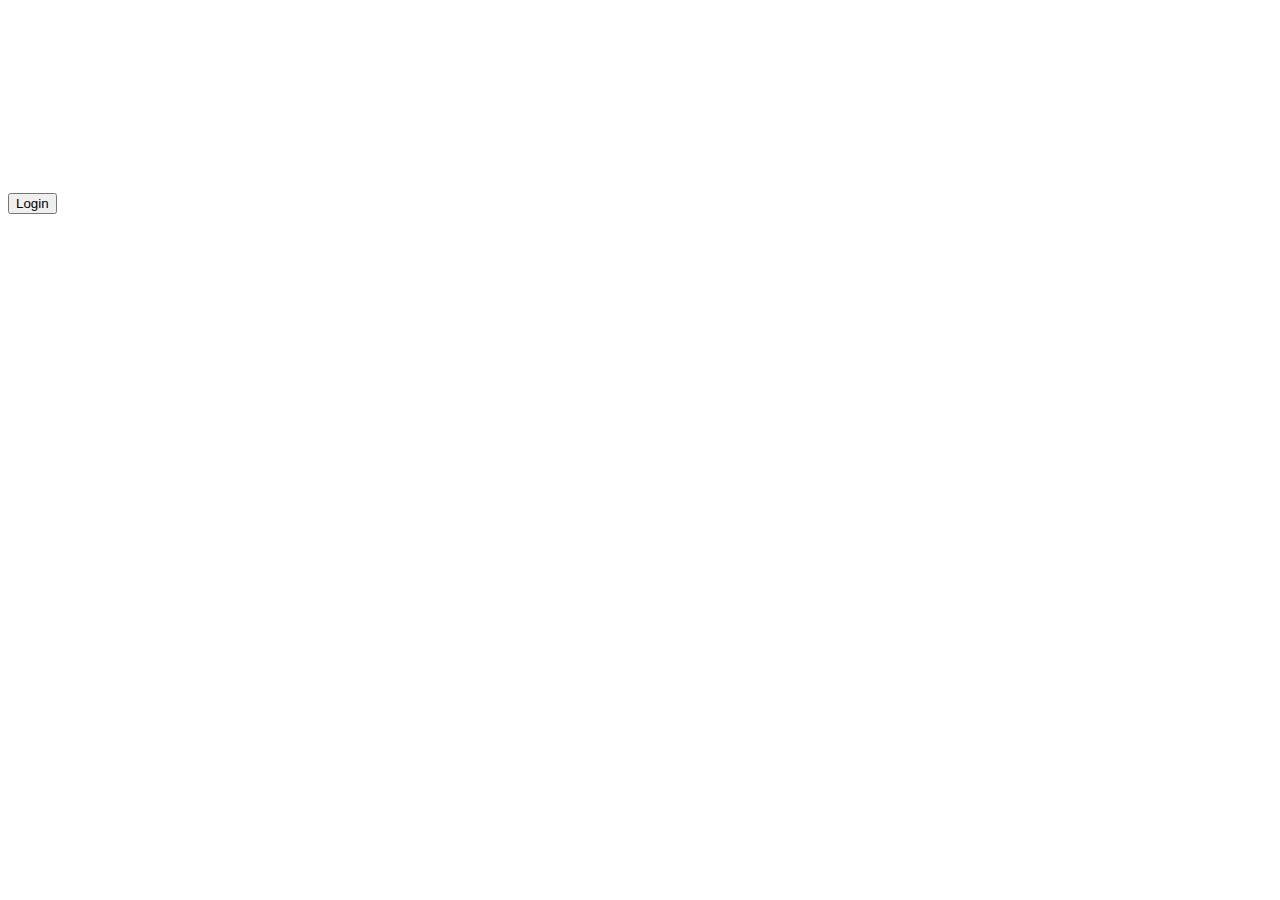
==== chart.html @ c6677510 "Graph change coding" ====
<!DOCTYPE html>
<html lang="en">
<head>
    <meta charset="UTF-8">
    <meta name="viewport" content="width=device-width, initial-scale=1.0">
    <title>Graph</title>
    <script src="https://cdn.jsdelivr.net/npm/chart.js"></script>
    
</head>
<body>
  <input type="submit" id="login" name="login" value="Login" />
  <canvas id="userLoginChart" width="400" height="200"></canvas>
</body>
<script type="module">
    // Import the functions you need from the SDKs you need
    import { initializeApp } from "https://www.gstatic.com/firebasejs/10.4.0/firebase-app.js";
    import { getDatabase, set, ref, update, } from "https://www.gstatic.com/firebasejs/10.4.0/firebase-database.js";
    import { getAuth, createUserWithEmailAndPassword, signInWithEmailAndPassword, sendEmailVerification } from "https://www.gstatic.com/firebasejs/10.4.0/firebase-auth.js";

    // TODO: Add SDKs for Firebase products that you want to use
    // https://firebase.google.com/docs/web/setup#available-libraries
  
    // Your web app's Firebase configuration
    const firebaseConfig = {
      apiKey: "AIzaSyAxDiiZzecf-x9JcLsxSu6_zCimOOcMiro",
      authDomain: "aarthinew-2aa7f.firebaseapp.com",
      databaseURL: "https://aarthinew-2aa7f-default-rtdb.firebaseio.com",
      projectId: "aarthinew-2aa7f",
      storageBucket: "aarthinew-2aa7f.appspot.com",
      messagingSenderId: "47934433889",
      appId: "1:47934433889:web:d309fbb8e4cba978fed820"
    };
  
    // Initialize Firebase
    const app = initializeApp(firebaseConfig);
    const database = getDatabase(app);
    const auth = getAuth();

    // After the other JavaScript code, add the following code:

// Get the canvas element and create a chart context
const chartCanvas = document.getElementById('userLoginChart');
const chartContext = chartCanvas.getContext('2d');

// Create an empty data array and labels for the chart
const chartData = {
  labels: [], // Array to store labels (e.g., time)
  datasets: [
    {
      label: 'Login Count',
      data: [], // Array to store the number of logins
      fill: true,
      borderColor: 'rgba(75, 192, 192, 1)',
      tension: 0.1,
    },
  ],
};

// Create a new Chart using Chart.js
const userLoginChart = new Chart(chartContext, {
  type: 'line',
  data: chartData,
  options: {
    scales: {
      x: {
        display: true,
        title: {
          display: true,
          text: 'Time',
        },
      },
      y: {
        display: true,
        title: {
          display: true,
          text: 'Login Count',
        },
      },
    },
  },
});

// Function to update the chart
function updateChart(loginCount) {
  const timeNow = new Date().toLocaleTimeString(); // Get the current time
  userLoginChart.data.labels.push(timeNow); // Add the time as a label
  userLoginChart.data.datasets[0].data.push(loginCount); // Add the login count
  userLoginChart.update(); // Update the chart
}

// Call the updateChart function when a user logs in
login.addEventListener('click', (e) => {
  var email = document.getElementById('email1').value;
  var password = document.getElementById('password1').value;

  signInWithEmailAndPassword(auth, email, password)
    .then((userCredential) => {
      // Signed in
      const user = userCredential.user;
      console.log(user);

      const dt = new Date();
      update(ref(database, 'users/' + user.uid), {
        last_login: dt,
      });

      dspEmail.textContent = user.email;
      status.textContent = user.emailVerified;
      
      // Call the updateChart function to update the chart with the new login
      updateChart(userLoginChart.data.datasets[0].data.length);
      
      alert('User logged in!');
    })
    .catch((error) => {
      const errorCode = error.code;
      const errorMessage = error.message;
      alert(errorMessage);
    });
});




</script>
</html>
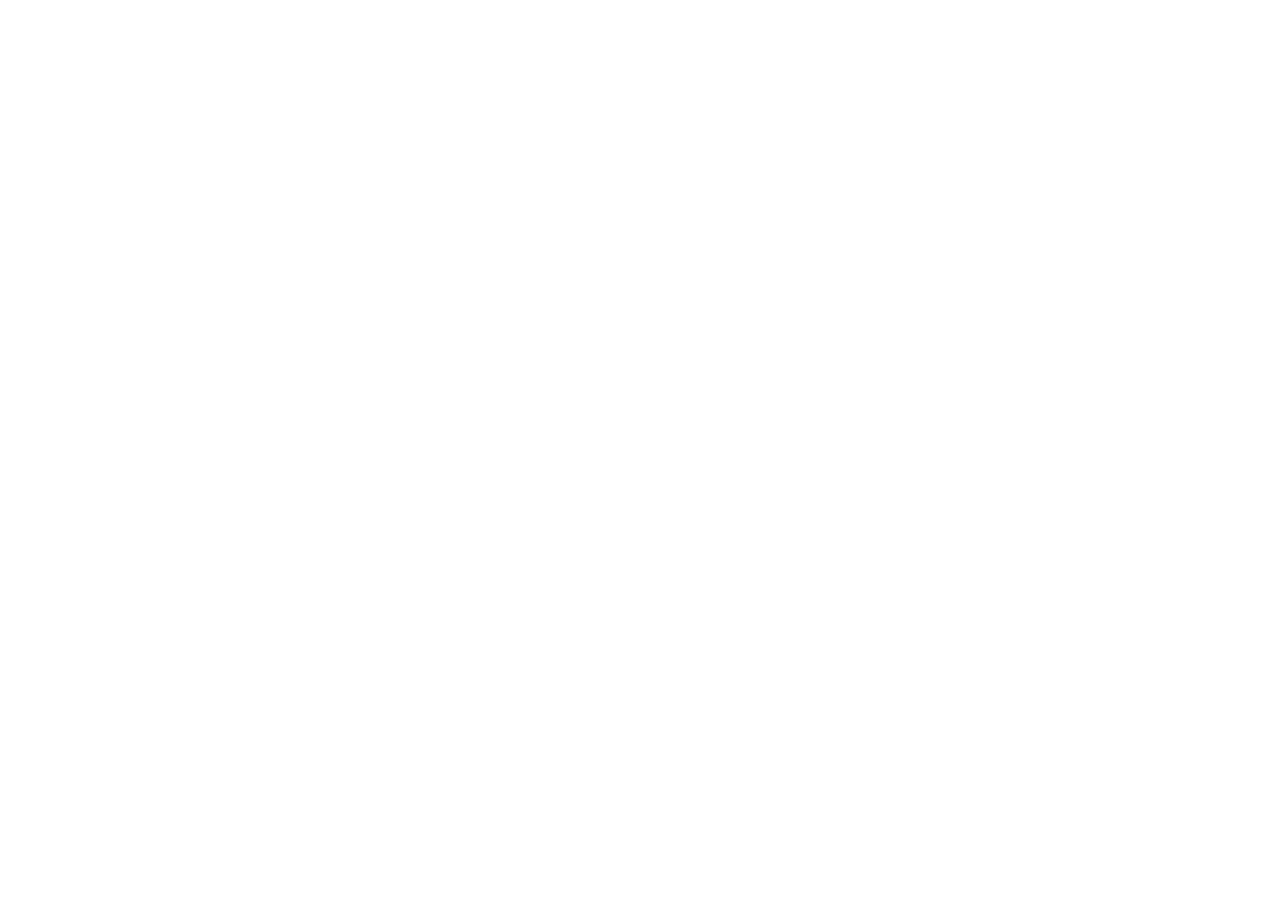
==== commit 1f5cf09f: "charts changes" ====
--- a/chart.html
+++ b/chart.html
@@ -3,13 +3,14 @@
 <head>
     <meta charset="UTF-8">
     <meta name="viewport" content="width=device-width, initial-scale=1.0">
-    <title>Graph</title>
+    <title>Document</title>
+    <link rel="stylesheet" href="style.css" />
     <script src="https://cdn.jsdelivr.net/npm/chart.js"></script>
+    <!-- <iframe src="index.html"></iframe> -->
     
 </head>
 <body>
-  <input type="submit" id="login" name="login" value="Login" />
-  <canvas id="userLoginChart" width="400" height="200"></canvas>
+  <canvas id="userSignupChart" width="400" height="200"></canvas>
 </body>
 <script type="module">
     // Import the functions you need from the SDKs you need
@@ -36,33 +37,43 @@
     const database = getDatabase(app);
     const auth = getAuth();
 
-    // After the other JavaScript code, add the following code:
-
-// Get the canvas element and create a chart context
-const chartCanvas = document.getElementById('userLoginChart');
-const chartContext = chartCanvas.getContext('2d');
-
-// Create an empty data array and labels for the chart
-const chartData = {
-  labels: [], // Array to store labels (e.g., time)
-  datasets: [
-    {
-      label: 'Login Count',
-      data: [], // Array to store the number of logins
-      fill: true,
-      borderColor: 'rgba(75, 192, 192, 1)',
-      tension: 0.1,
-    },
-  ],
+    // Sample data for the bar chart
+const userData = {
+  1: 1,
+  2: 2,
+  3: 0,
+  4: 0,
+  5: 0,
+  6: 0,
+  7: 0,
+  8: 1,
+  9: 2,
+  10: 5,
+  11: 9,
+  12: 4
 };
 
-// Create a new Chart using Chart.js
-const userLoginChart = new Chart(chartContext, {
-  type: 'line',
-  data: chartData,
+// Get the canvas element
+const userSignupChart = document.getElementById('userSignupChart').getContext('2d');
+
+// Create the bar chart
+new Chart(userSignupChart, {
+  type: 'bar',
+  data: {
+    labels: Object.keys(userData),
+    datasets: [
+      {
+        label: 'User Signups',
+        data: Object.values(userData),
+        backgroundColor: 'rgba(75, 192, 192, 0.6)',
+        borderColor: 'rgba(75, 192, 192, 1)',
+        borderWidth: 1,
+      },
+    ],
+  },
   options: {
     scales: {
-      x: {
+       x: {
         display: true,
         title: {
           display: true,
@@ -70,7 +81,7 @@
         },
       },
       y: {
-        display: true,
+        beginAtZero: true,
         title: {
           display: true,
           text: 'Login Count',
@@ -80,45 +91,6 @@
   },
 });
 
-// Function to update the chart
-function updateChart(loginCount) {
-  const timeNow = new Date().toLocaleTimeString(); // Get the current time
-  userLoginChart.data.labels.push(timeNow); // Add the time as a label
-  userLoginChart.data.datasets[0].data.push(loginCount); // Add the login count
-  userLoginChart.update(); // Update the chart
-}
-
-// Call the updateChart function when a user logs in
-login.addEventListener('click', (e) => {
-  var email = document.getElementById('email1').value;
-  var password = document.getElementById('password1').value;
-
-  signInWithEmailAndPassword(auth, email, password)
-    .then((userCredential) => {
-      // Signed in
-      const user = userCredential.user;
-      console.log(user);
-
-      const dt = new Date();
-      update(ref(database, 'users/' + user.uid), {
-        last_login: dt,
-      });
-
-      dspEmail.textContent = user.email;
-      status.textContent = user.emailVerified;
-      
-      // Call the updateChart function to update the chart with the new login
-      updateChart(userLoginChart.data.datasets[0].data.length);
-      
-      alert('User logged in!');
-    })
-    .catch((error) => {
-      const errorCode = error.code;
-      const errorMessage = error.message;
-      alert(errorMessage);
-    });
-});
-
 
 
 
